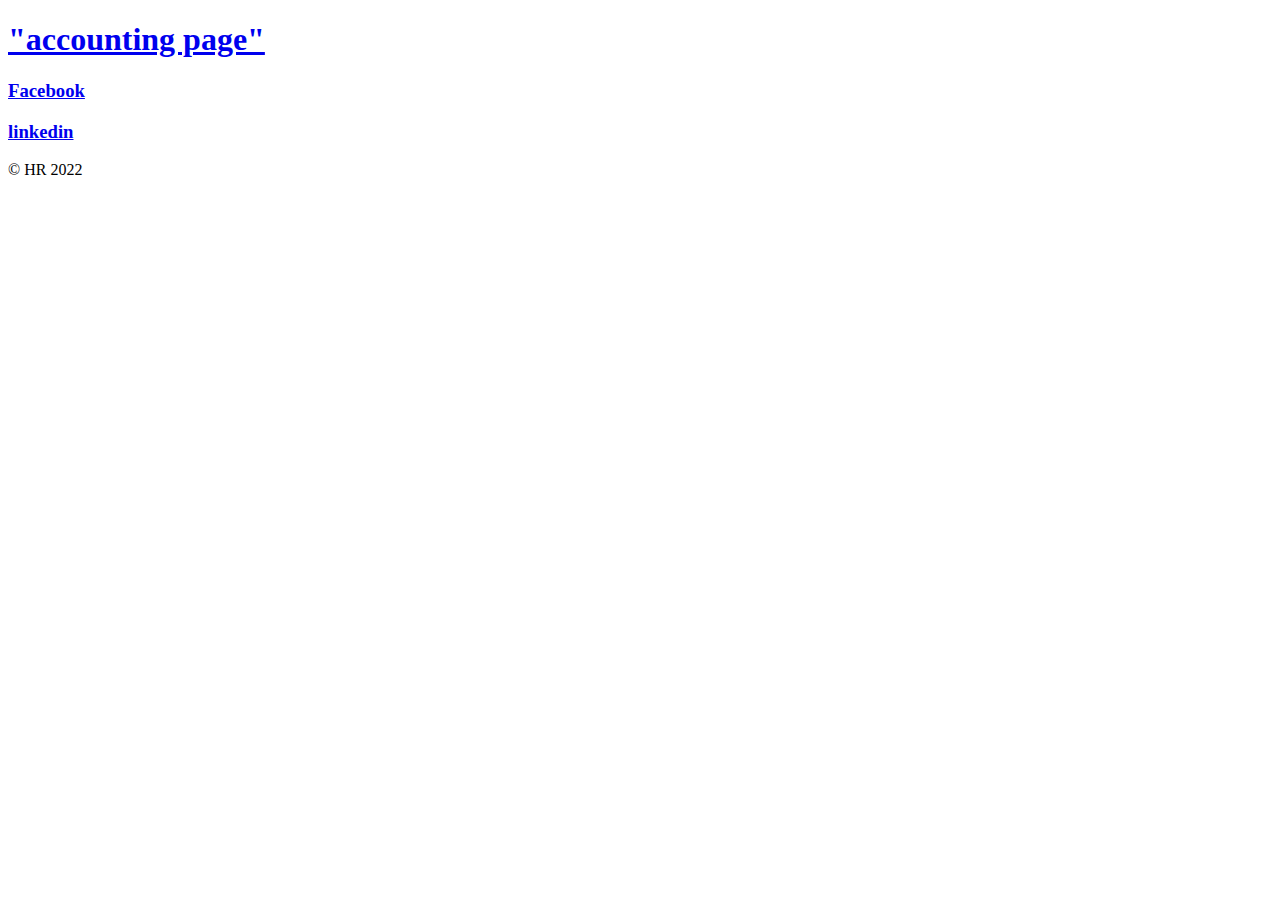
==== accounting.html @ 60affba2 ".html fix typo" ====
<!DOCTYPE html>
<html lang="en">
<head>
    <meta charset="UTF-8">
    <meta http-equiv="X-UA-Compatible" content="IE=edge">
    <meta name="viewport" content="width=device-width, initial-scale=1.0">
    <title>accounting page</title>
</head>
<body>
    <header><a href="http://127.0.0.1:5501/index.html">
       <h1>"accounting page"</h1> 
    </a></header>
    <main>

    </main>
    <footer>
        <a href="https://www.facebook.com/#!/"><h3>Facebook</h3></a>
        <a href="https://www.linkedin.com/"><h3>linkedin</h3></a>
        &copy HR 2022
    </footer>
    
</body>
</html>
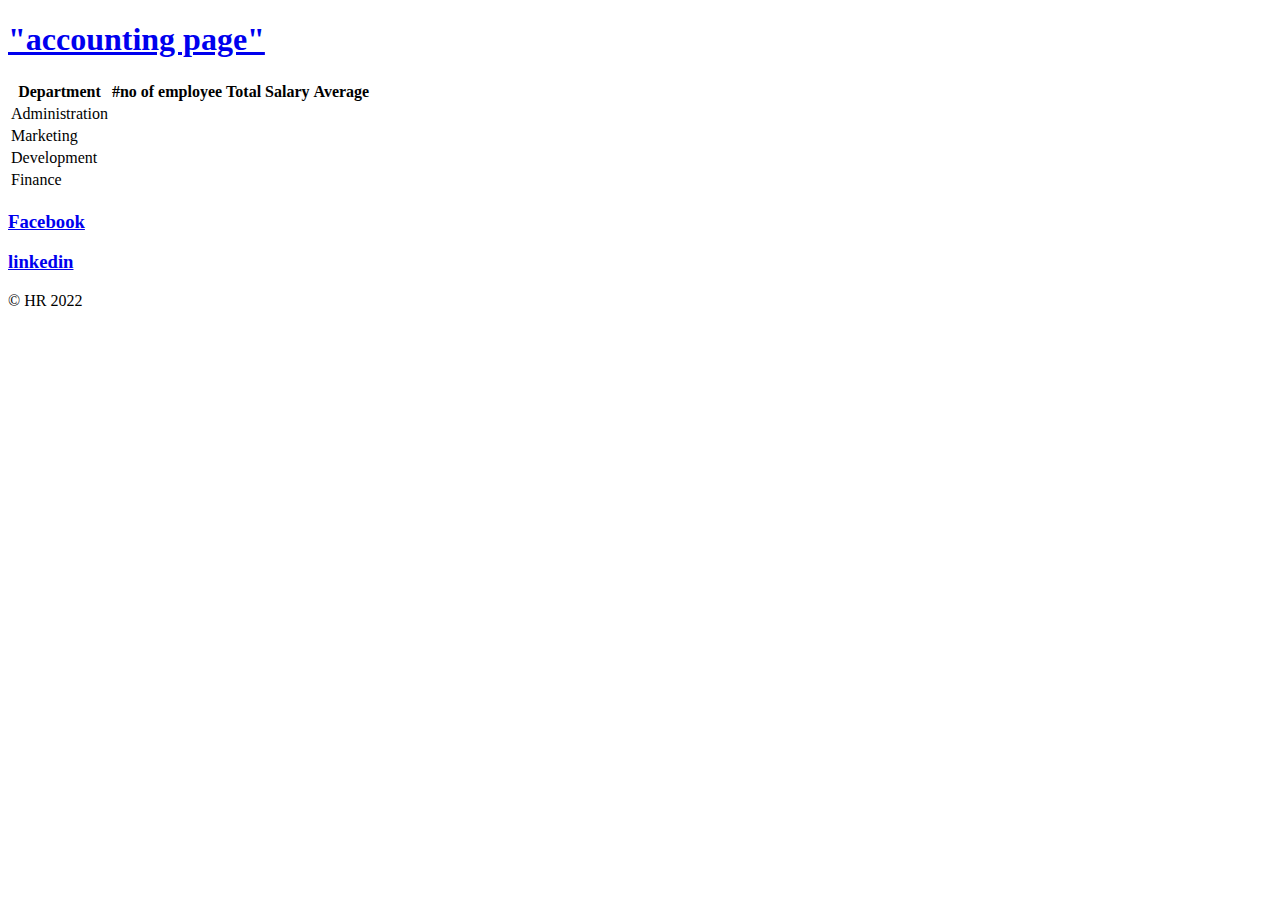
==== commit 004ae4e6: "table" ====
--- a/accounting.html
+++ b/accounting.html
@@ -13,11 +13,14 @@
     <main>
 
     </main>
+    <section id ='table'>
+
+    </section>
     <footer>
         <a href="https://www.facebook.com/#!/"><h3>Facebook</h3></a>
         <a href="https://www.linkedin.com/"><h3>linkedin</h3></a>
         &copy HR 2022
     </footer>
-    
+    <script src="./accounting.js"></script>
 </body>
 </html>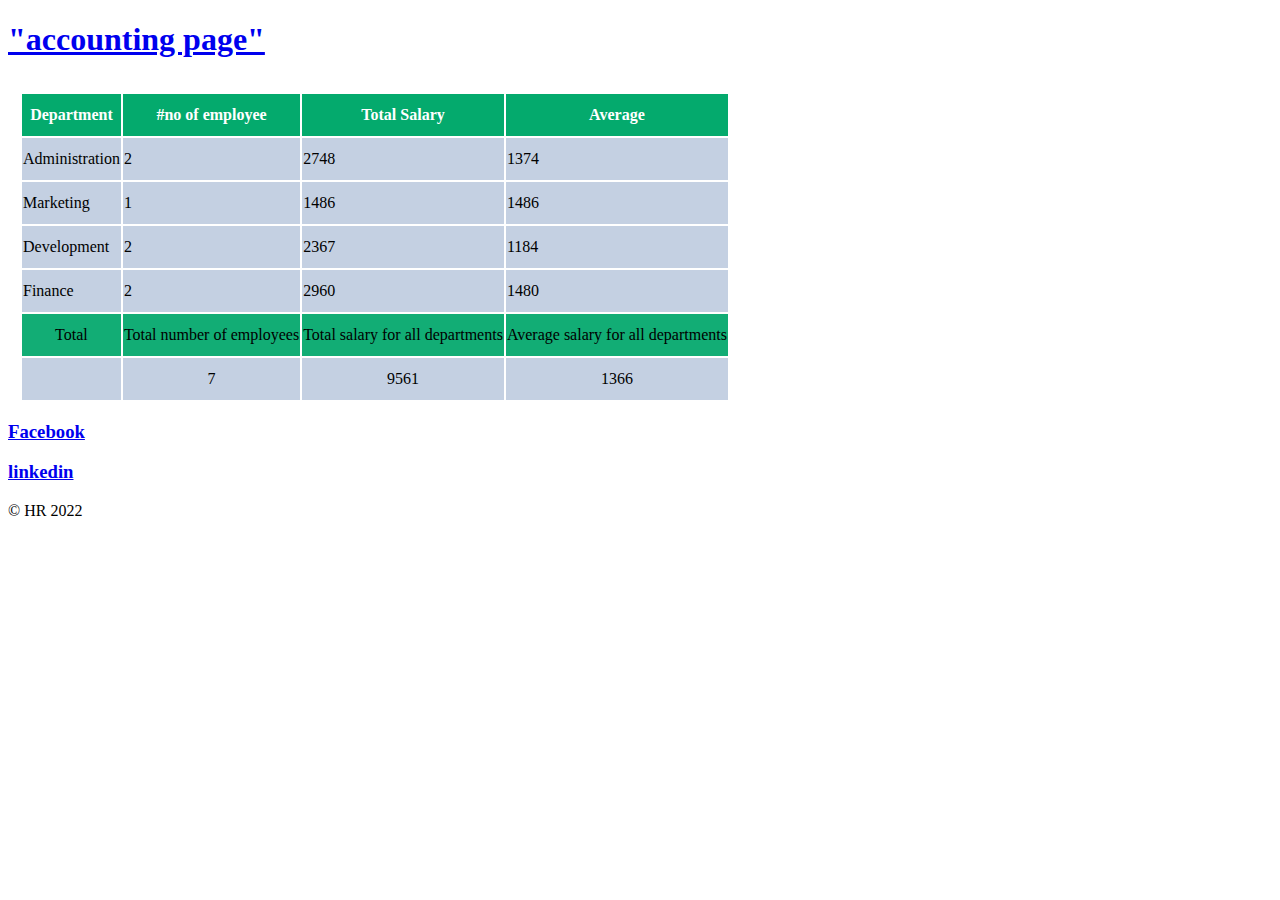
==== commit fbff55f9: "table" ====
--- a/accounting.html
+++ b/accounting.html
@@ -5,6 +5,7 @@
     <meta http-equiv="X-UA-Compatible" content="IE=edge">
     <meta name="viewport" content="width=device-width, initial-scale=1.0">
     <title>accounting page</title>
+    <link rel="stylesheet" href="./stylesheet/table.css">
 </head>
 <body>
     <header><a href="http://127.0.0.1:5501/index.html">
--- a/stylesheet/table.css
+++ b/stylesheet/table.css
@@ -0,0 +1,56 @@
+#table>div>table>tr>th{
+
+        padding-top: 12px;
+        padding-bottom: 12px;
+        text-align: center;
+        background-color: #04AA6D;
+        color: white;
+}
+#table>div{
+    padding-top: 12px;
+    padding-left: 12px;
+
+}
+#table>div>table>tr>td{
+    padding-top: 12px;
+    padding-bottom: 12px;
+    text-align: left;
+
+}
+#table>div>table>tr:nth-child(6){
+    background-color: #04AA6Ded;
+    text-align:center;
+}
+#table>div>table>tr:nth-child(6)>td{
+    background-color: #04AA6Ded;
+    text-align:center;
+    size: 10px;
+    width: fit-content ;
+
+}
+
+#table>div>table>tr:nth-child(2){
+    background-color: #c4d0e2;}
+
+#table>div>table>tr:nth-child(3){
+    background-color: #c4d0e2;}
+
+#table>div>table>tr:nth-child(4){
+    background-color: #c4d0e2;}
+
+#table>div>table>tr:nth-child(5){
+    background-color: #c4d0e2;}
+    #table>div>table>tr:nth-child(6){
+        background-color: #c4d0e2;
+        width: 200px;
+    
+    }
+
+   
+#table>div>table>tr:nth-child(7)>td{
+        text-align: center;
+        background-color: #c4d0e2;}
+
+ #table>div>table>tr:hover {
+    background-color: #ddd;}
+
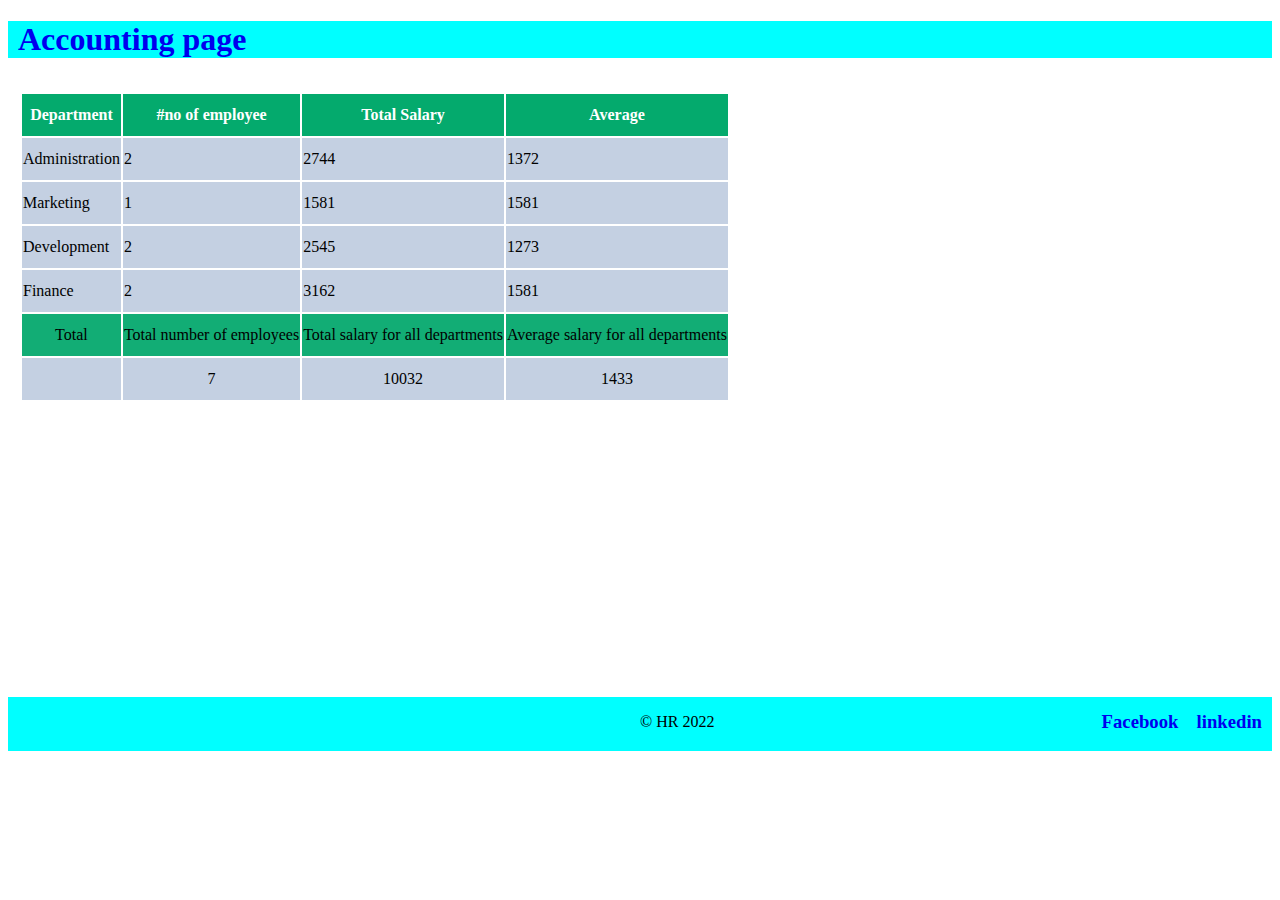
==== commit 0f405a4f: "tk9" ====
--- a/accounting.html
+++ b/accounting.html
@@ -9,7 +9,7 @@
 </head>
 <body>
     <header><a href="http://127.0.0.1:5501/index.html">
-       <h1>"accounting page"</h1> 
+       <h1>Accounting page</h1> 
     </a></header>
     <main>
 
@@ -17,10 +17,11 @@
     <section id ='table'>
 
     </section>
-    <footer>
-        <a href="https://www.facebook.com/#!/"><h3>Facebook</h3></a>
+    <footer> 
+        <p>&copy HR 2022</p>
+        <a href="https://www.facebook.com/#!/"id="kk"><h3>Facebook</h3></a>
         <a href="https://www.linkedin.com/"><h3>linkedin</h3></a>
-        &copy HR 2022
+       
     </footer>
     <script src="./accounting.js"></script>
 </body>
--- a/stylesheet/table.css
+++ b/stylesheet/table.css
@@ -1,3 +1,15 @@
+header{
+    background-color: aqua;
+    /* height: 50px; */
+    margin-bottom: 20px;
+}
+header>a{
+    text-decoration: none;
+}
+header>a>h1{
+    padding-left: 10px;
+} 
+
 #table>div>table>tr>th{
 
         padding-top: 12px;
@@ -54,3 +66,32 @@
  #table>div>table>tr:hover {
     background-color: #ddd;}
 
+    footer{
+        display: flex;
+        justify-content: space-between;
+        background-color: aqua;
+        background-size: contain;
+        height: 6vh;
+        margin-top: 5px;
+        position: relative;
+        top: 290px;
+    }
+    footer>a{
+        text-decoration: none;
+        padding-right: 10px;
+        padding-bottom: 10px;
+        position: relative;
+        bottom: 5px;
+        
+    }
+    #kk{
+        position: relative;
+        left: 40%;
+        
+    }
+    
+    footer>p{
+        position: relative;
+        left: 50%;
+    
+    }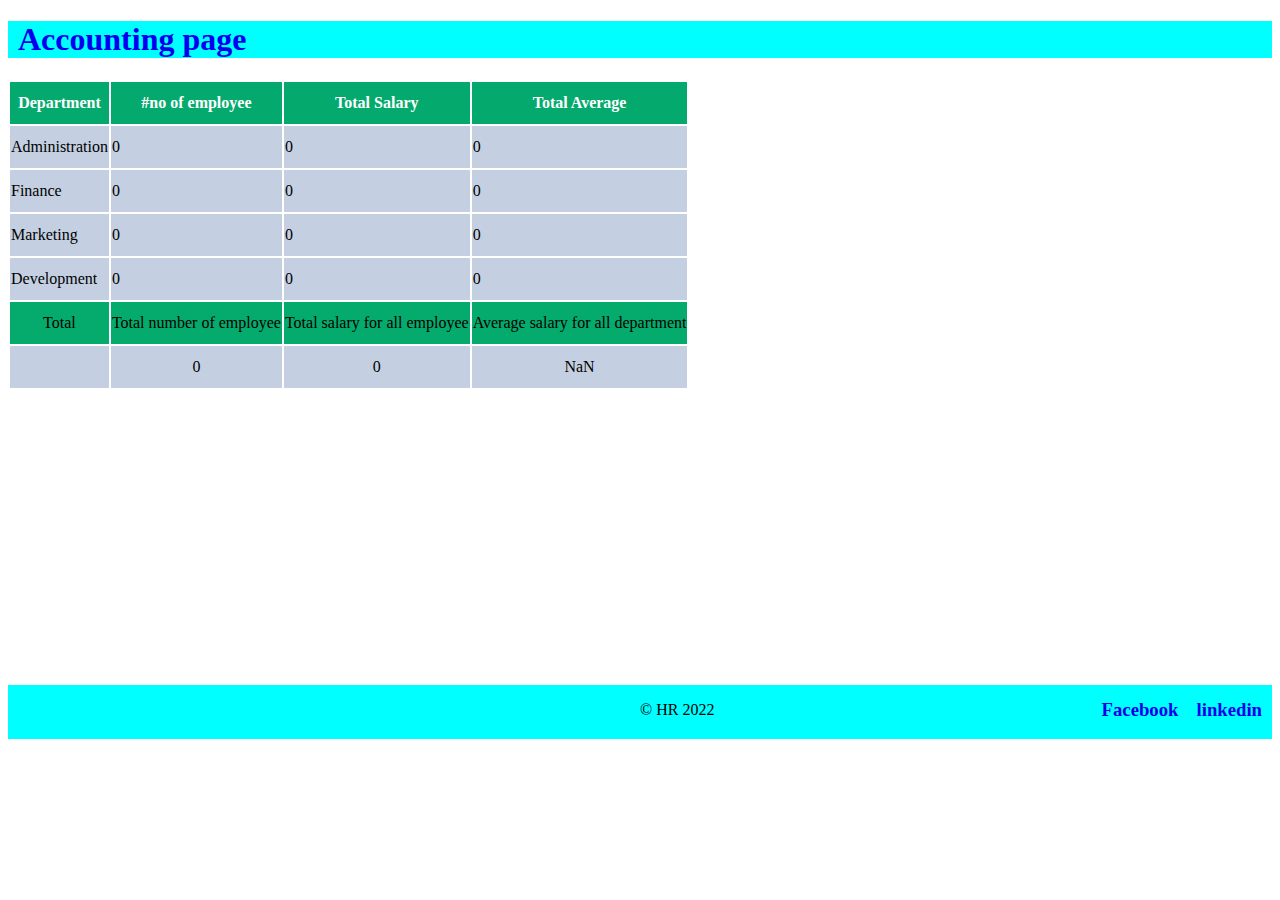
==== commit 09b77280: "table" ====
--- a/accounting.html
+++ b/accounting.html
@@ -1,28 +1,43 @@
 <!DOCTYPE html>
 <html lang="en">
-<head>
-    <meta charset="UTF-8">
-    <meta http-equiv="X-UA-Compatible" content="IE=edge">
-    <meta name="viewport" content="width=device-width, initial-scale=1.0">
+  <head>
+    <meta charset="UTF-8" />
+    <meta http-equiv="X-UA-Compatible" content="IE=edge" />
+    <meta name="viewport" content="width=device-width, initial-scale=1.0" />
     <title>accounting page</title>
-    <link rel="stylesheet" href="./stylesheet/table.css">
-</head>
-<body>
-    <header><a href="http://127.0.0.1:5501/index.html">
-       <h1>Accounting page</h1> 
-    </a></header>
-    <main>
+    <link rel="stylesheet" href="./stylesheet/table.css" />
+  </head>
+  <body>
+    <header>
+      <a href="http://127.0.0.1:5501/index.html">
+        <h1>Accounting page</h1>
+      </a>
+    </header>
+    <main></main>
+    <section>
+      <table id ="table">
+        <!-- <tr>
+          <th>Department</th>
+          <th>#no of employee</th>
+          <th>Total Salary</th>
+          <th>Average</th>
+        </tr>
+        <tr id="row">
 
-    </main>
-    <section id ='table'>
-
+        </tr>
+        <tr>
+          <td>Total</td>
+          <td>Total number of employees</td>
+          <td>Total salary for all departments</td>
+          <td>Average salary for all departments</td>
+        </tr> -->
+      </table>
     </section>
-    <footer> 
-        <p>&copy HR 2022</p>
-        <a href="https://www.facebook.com/#!/"id="kk"><h3>Facebook</h3></a>
-        <a href="https://www.linkedin.com/"><h3>linkedin</h3></a>
-       
+    <footer>
+      <p>&copy HR 2022</p>
+      <a href="https://www.facebook.com/#!/" id="kk"><h3>Facebook</h3></a>
+      <a href="https://www.linkedin.com/"><h3>linkedin</h3></a>
     </footer>
     <script src="./accounting.js"></script>
-</body>
-</html>+  </body>
+</html>
--- a/stylesheet/table.css
+++ b/stylesheet/table.css
@@ -10,7 +10,9 @@
     padding-left: 10px;
 } 
 
-#table>div>table>tr>th{
+
+
+table>tr>th{
 
         padding-top: 12px;
         padding-bottom: 12px;
@@ -23,17 +25,17 @@
     padding-left: 12px;
 
 }
-#table>div>table>tr>td{
+table>tr>td{
     padding-top: 12px;
     padding-bottom: 12px;
     text-align: left;
 
 }
-#table>div>table>tr:nth-child(6){
+table>tr:nth-child(6){
     background-color: #04AA6Ded;
     text-align:center;
 }
-#table>div>table>tr:nth-child(6)>td{
+table>tr:nth-child(6)>td{
     background-color: #04AA6Ded;
     text-align:center;
     size: 10px;
@@ -41,16 +43,16 @@
 
 }
 
-#table>div>table>tr:nth-child(2){
+table>tr:nth-child(2){
     background-color: #c4d0e2;}
 
-#table>div>table>tr:nth-child(3){
+table>tr:nth-child(3){
     background-color: #c4d0e2;}
 
-#table>div>table>tr:nth-child(4){
+table>tr:nth-child(4){
     background-color: #c4d0e2;}
 
-#table>div>table>tr:nth-child(5){
+table>tr:nth-child(5){
     background-color: #c4d0e2;}
     #table>div>table>tr:nth-child(6){
         background-color: #c4d0e2;
@@ -59,11 +61,11 @@
     }
 
    
-#table>div>table>tr:nth-child(7)>td{
+table>tr:nth-child(7)>td{
         text-align: center;
         background-color: #c4d0e2;}
 
- #table>div>table>tr:hover {
+ table>tr:hover {
     background-color: #ddd;}
 
     footer{
